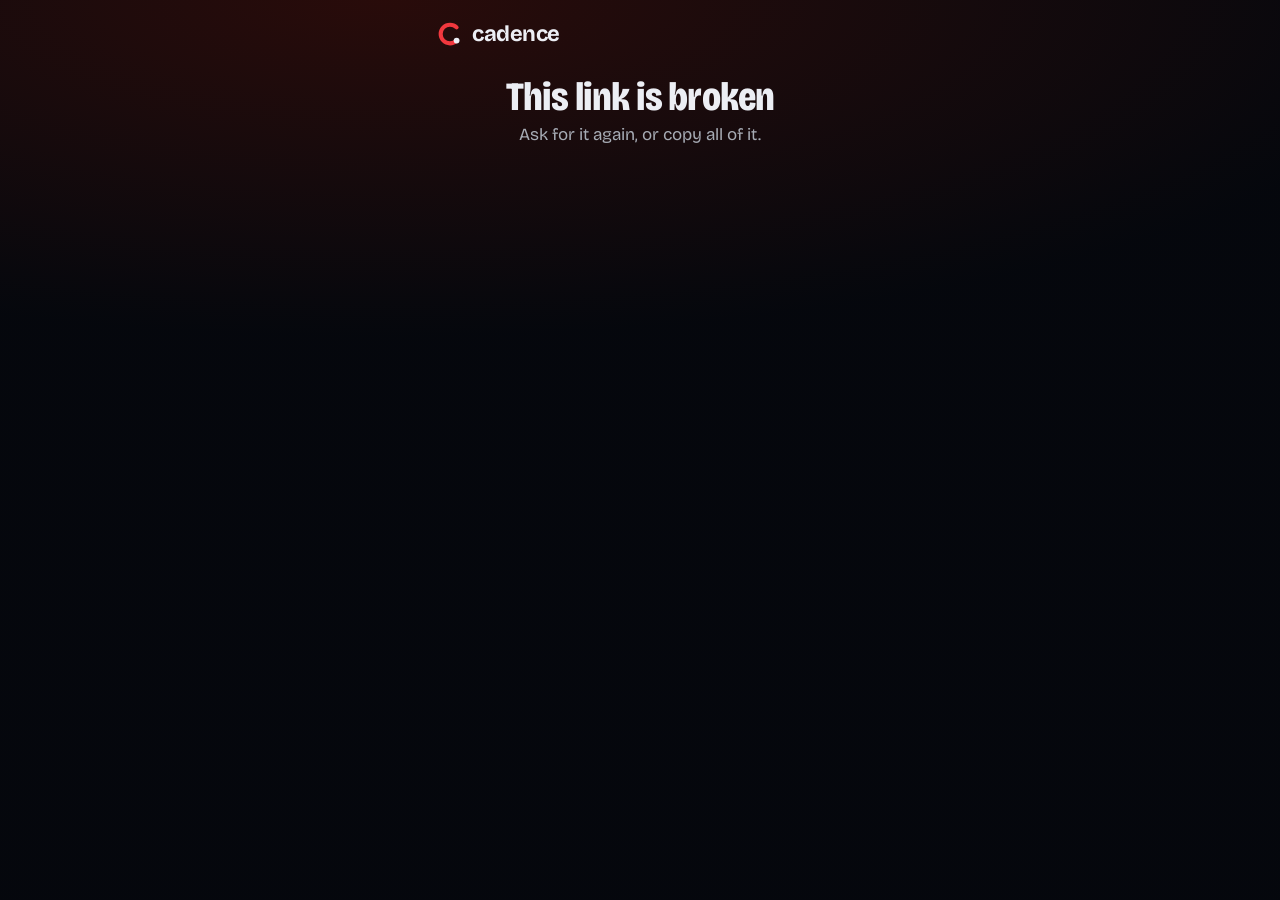
==== c/index.html @ 6079f97e "Cadence share page Co-Authored-By: Claude Opus 5.5 <noreply@anthropic.com>" ====
<!doctype html>
<html lang="en">
<head>
  <meta charset="utf-8" />
  <meta name="viewport" content="width=device-width, initial-scale=1, viewport-fit=cover" />
  <title>Shared from Cadence</title>
  <meta name="description" content="Music shared from Cadence. Open it in the app, or listen on YouTube Music." />
  <meta property="og:title" content="Shared from Cadence" />
  <meta property="og:description" content="Tap to listen in Cadence, or on YouTube Music." />
  <meta property="og:image" content="https://octavianbanarizatic-hub.github.io/icon.png" />
  <meta name="theme-color" content="#0b0d14" />
  <link rel="icon" href="../icon.png" />
  <link rel="stylesheet" href="../page.css" />
</head>
<body>
  <main>
    <header class="brand">
      <svg width="28" height="28" viewBox="0 0 48 48" aria-hidden="true"><path d="M35.31 12.69A16 16 0 1 0 35.31 35.31" fill="none" stroke="var(--red)" stroke-width="7" stroke-linecap="round"/><circle cx="35.31" cy="35.31" r="5" fill="var(--text)"/></svg>
      <span>cadence</span>
    </header>

    <section class="card" id="card" hidden>
      <div class="art" id="art"></div>
      <div class="kicker" id="kicker"></div>
      <h1 id="title"></h1>
      <p class="by" id="by"></p>
      <div class="actions">
        <a class="btn primary" id="open" hidden>Open in Cadence</a>
        <a class="btn" id="yt" target="_blank" rel="noopener">Listen on YouTube Music</a>
      </div>
      <p class="get">No Cadence yet? <a href="https://github.com/octavianbanarizatic-hub/Cadence-releases/releases/latest">Get it for Android</a></p>
    </section>

    <section class="card" id="broken" hidden>
      <h1>This link is broken</h1>
      <p class="by">Ask for it again, or copy all of it.</p>
    </section>
  </main>

  <script>
    // Cadence makes these links (src-tauri/src/share.rs); phones with the
    // app open them there and never show this page.
    const q = new URLSearchParams(location.search);
    const ID = /^[\w-]{11}$/;
    const releases = "https://github.com/octavianbanarizatic-hub/Cadence-releases/releases/latest";
    const $ = (id) => document.getElementById(id);

    function show({ kicker, title, by, cover, yt }) {
      $("kicker").textContent = kicker;
      $("title").textContent = title;
      $("by").textContent = by;
      $("yt").href = yt;
      document.title = `${title} · Cadence`;
      if (cover) {
        const img = new Image();
        img.alt = "";
        // A YouTube thumbnail is 4:3 with the 16:9 picture in the middle; the
        // cover is the square at its centre.
        img.src = `https://i.ytimg.com/vi/${cover}/hqdefault.jpg`;
        $("art").append(img);
      }
      // Android: open the app straight away (even where links aren't set to open it).
      if (/Android/i.test(navigator.userAgent)) {
        const open = $("open");
        open.href = `intent://${location.host}${location.pathname}${location.search}#Intent;scheme=https;package=dev.cadence.player;S.browser_fallback_url=${encodeURIComponent(releases)};end`;
        open.hidden = false;
      }
      $("card").hidden = false;
    }

    const song = q.get("s"), album = q.get("al"), ids = q.get("ids") ?? "";
    if (song && ID.test(song)) {
      show({ kicker: "Shared song", title: q.get("t") || "A song", by: q.get("a") ?? "", cover: song, yt: `https://music.youtube.com/watch?v=${song}` });
    } else if (album && /^MPRE[\w-]+$/.test(album)) {
      const cover = q.get("c");
      show({ kicker: "Shared album", title: q.get("t") || "An album", by: q.get("a") ?? "", cover: cover && ID.test(cover) ? cover : null, yt: `https://music.youtube.com/browse/${album}` });
    } else if (ids && ids.length % 11 === 0 && /^[\w-]+$/.test(ids)) {
      const list = ids.match(/.{11}/g);
      const n = list.length;
      // YouTube makes a playlist of up to 50 songs from a list of ids.
      show({ kicker: "Shared playlist", title: q.get("p") || "A playlist", by: `${n} ${n === 1 ? "song" : "songs"}`, cover: list[0], yt: `https://www.youtube.com/watch_videos?video_ids=${list.slice(0, 50).join(",")}` });
    } else {
      $("broken").hidden = false;
    }
  </script>
</body>
</html>
---- page.css ----
@font-face {
  font-family: "Bricolage Grotesque";
  font-weight: 400 800;
  font-stretch: 75% 100%;
  font-display: swap;
  src: url("fonts/bricolage-latin.woff2") format("woff2");
}

@font-face {
  font-family: "DM Mono";
  font-weight: 500;
  font-display: swap;
  src: url("fonts/dm-mono-500-latin.woff2") format("woff2");
}

/* Cadence's phone colours (src/phone.css). */
:root {
  --bg: oklch(0.13 0.014 265);
  --surface: oklch(0.18 0.016 268);
  --surface-2: oklch(0.21 0.02 270);
  --line: oklch(0.3 0.014 265);
  --text: oklch(0.95 0.008 265);
  --text-2: oklch(0.74 0.014 265);
  --text-3: oklch(0.52 0.012 265);
  --red: oklch(0.63 0.22 25);
  --red-pressed: oklch(0.55 0.2 25);
  --red-text: oklch(0.7 0.19 25);
  --red-glow: oklch(0.63 0.22 25 / 0.45);
  color-scheme: dark;
}

* {
  box-sizing: border-box;
}

body {
  margin: 0;
  min-height: 100vh;
  background: radial-gradient(120% 480px at 30% 0, oklch(0.2 0.05 25), var(--bg) 70%) no-repeat, var(--bg);
  color: var(--text);
  font-family: "Bricolage Grotesque", system-ui, sans-serif;
  -webkit-font-smoothing: antialiased;
}

main {
  max-width: 440px;
  margin: 0 auto;
  padding: 20px 16px 40px;
}

.brand {
  display: flex;
  align-items: center;
  gap: 8px;
  font-weight: 700;
  font-size: 22px;
  letter-spacing: -0.02em;
  margin-bottom: 28px;
}

.card {
  text-align: center;
}

.art {
  width: min(280px, 72vw);
  aspect-ratio: 1;
  margin: 0 auto 24px;
  border-radius: 14px;
  overflow: hidden;
  background: var(--surface);
  box-shadow: 0 18px 50px oklch(0.06 0.02 280 / 0.7);
}

.art:empty {
  display: none;
}

.art img {
  width: 100%;
  height: 100%;
  object-fit: cover;
  /* The middle square of a 4:3 thumbnail with a 16:9 picture inside. */
  transform: scale(1.34);
}

.kicker {
  font-family: "DM Mono", ui-monospace, monospace;
  font-size: 12px;
  letter-spacing: 0.12em;
  text-transform: uppercase;
  color: var(--red-text);
}

h1 {
  margin: 10px 0 6px;
  font-size: clamp(28px, 8vw, 40px);
  font-stretch: 80%;
  font-weight: 800;
  line-height: 1.05;
  letter-spacing: -0.02em;
  overflow-wrap: anywhere;
}

.by {
  margin: 0 0 28px;
  color: var(--text-2);
  font-size: 17px;
}

.actions {
  display: flex;
  flex-direction: column;
  gap: 12px;
}

.btn {
  display: block;
  padding: 15px 20px;
  border-radius: 999px;
  background: var(--surface-2);
  border: 1px solid var(--line);
  color: var(--text);
  font-weight: 600;
  font-size: 17px;
  text-decoration: none;
}

.btn.primary {
  background: var(--red);
  border-color: transparent;
  color: var(--bg);
  box-shadow: 0 0 26px var(--red-glow);
}

.btn.primary:active {
  background: var(--red-pressed);
}

.get {
  margin-top: 28px;
  color: var(--text-3);
  font-size: 15px;
}

.get a {
  color: var(--text-2);
}

[hidden] {
  display: none !important;
}
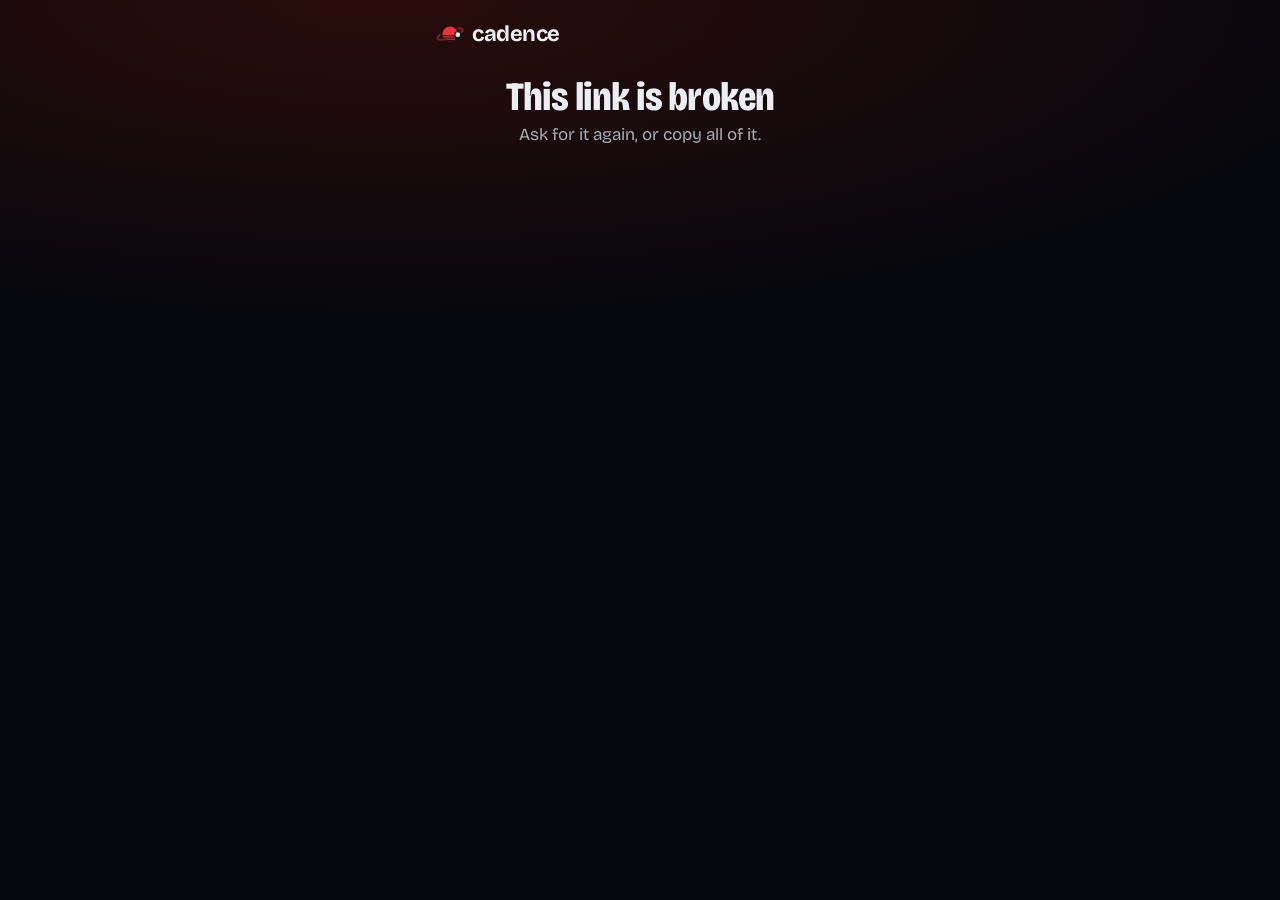
==== commit 3204db5d: "Share page: new Dusk Orbit logo and link preview picture Co-Authored-By: Claude Opus 5.5 <noreply@an" ====
--- a/c/index.html
+++ b/c/index.html
@@ -7,7 +7,7 @@
   <meta name="description" content="Music shared from Cadence. Open it in the app, or listen on YouTube Music." />
   <meta property="og:title" content="Shared from Cadence" />
   <meta property="og:description" content="Tap to listen in Cadence, or on YouTube Music." />
-  <meta property="og:image" content="https://octavianbanarizatic-hub.github.io/icon.png" />
+  <meta property="og:image" content="https://octavianbanarizatic-hub.github.io/logo.png" />
   <meta name="theme-color" content="#0b0d14" />
   <link rel="icon" href="../icon.png" />
   <link rel="stylesheet" href="../page.css" />
@@ -15,7 +15,7 @@
 <body>
   <main>
     <header class="brand">
-      <svg width="28" height="28" viewBox="0 0 48 48" aria-hidden="true"><path d="M35.31 12.69A16 16 0 1 0 35.31 35.31" fill="none" stroke="var(--red)" stroke-width="7" stroke-linecap="round"/><circle cx="35.31" cy="35.31" r="5" fill="var(--text)"/></svg>
+      <svg width="28" height="28" viewBox="14 14 72 72" aria-hidden="true"><defs><mask id="mm" maskUnits="userSpaceOnUse" x="0" y="0" width="100" height="100"><rect width="100" height="100" fill="#fff"/><circle cx="70.01" cy="51.7" r="9"/></mask><mask id="mp" maskUnits="userSpaceOnUse" x="0" y="0" width="100" height="100"><rect width="100" height="100" fill="#fff"/><circle cx="50" cy="50" r="25"/></mask></defs><g mask="url(#mm)"><path d="M18.05 61.63A34 10 -20 0 1 46.58 40.6A34 10 -20 0 1 81.95 38.37" fill="none" stroke="#7a2229" stroke-width="5" stroke-linecap="round" mask="url(#mp)"/><path d="M30.5 50a19.5 19.5 0 1 0 39 0a19.5 19.5 0 1 0-39 0zM30.73 53H69.27A19.5 19.5 0 0 1 68.71 55.5H31.29A19.5 19.5 0 0 1 30.73 53zM32.7 59H67.3A19.5 19.5 0 0 1 65.37 62H34.63A19.5 19.5 0 0 1 32.7 59zM36.96 64.5H63.04A19.5 19.5 0 0 1 54.39 69H45.61A19.5 19.5 0 0 1 36.96 64.5z" fill="#e5343c" fill-rule="evenodd"/><path d="M81.95 38.37A34 10 -20 0 1 53.42 59.4A34 10 -20 0 1 18.05 61.63" fill="none" stroke="#7a2229" stroke-width="5" stroke-linecap="round"/></g><circle cx="70.01" cy="51.7" r="6" fill="#eef0f5"/></svg>
       <span>cadence</span>
     </header>
 
@@ -68,12 +68,16 @@
       $("card").hidden = false;
     }
 
-    const song = q.get("s"), album = q.get("al"), ids = q.get("ids") ?? "";
+    const song = q.get("s"), album = q.get("al"), artist = q.get("ar"), list = q.get("yl"), ids = q.get("ids") ?? "";
     if (song && ID.test(song)) {
       show({ kicker: "Shared song", title: q.get("t") || "A song", by: q.get("a") ?? "", cover: song, yt: `https://music.youtube.com/watch?v=${song}` });
     } else if (album && /^MPRE[\w-]+$/.test(album)) {
       const cover = q.get("c");
       show({ kicker: "Shared album", title: q.get("t") || "An album", by: q.get("a") ?? "", cover: cover && ID.test(cover) ? cover : null, yt: `https://music.youtube.com/browse/${album}` });
+    } else if (artist && /^UC[\w-]+$/.test(artist)) {
+      show({ kicker: "Shared artist", title: q.get("t") || "An artist", by: "", cover: null, yt: `https://music.youtube.com/channel/${artist}` });
+    } else if (list && /^[\w-]+$/.test(list)) {
+      show({ kicker: "Shared playlist", title: "A playlist", by: "", cover: null, yt: `https://music.youtube.com/playlist?list=${list}` });
     } else if (ids && ids.length % 11 === 0 && /^[\w-]+$/.test(ids)) {
       const list = ids.match(/.{11}/g);
       const n = list.length;
